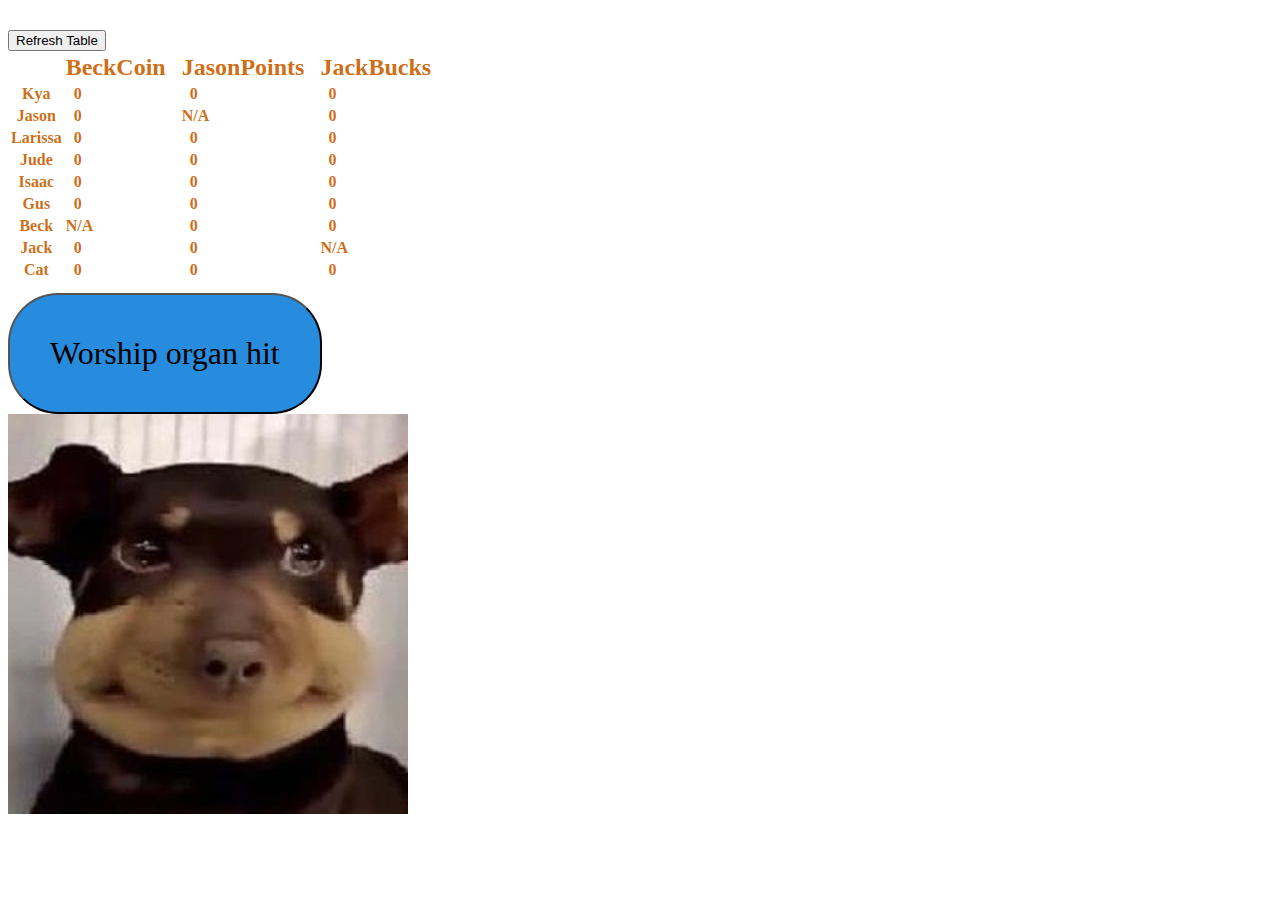
==== index.html @ ed4363aa "glam sesh" ====
<!DOCTYPE html>
<html>

<head>
  <meta charset="UTF-8">
  <meta name="viewport" content="width=device-width, initial-scale=1.0">
  <meta http-equiv="X-UA-Compatible" content="ie=edge">
  <style type="text/css">
    main#main1 {
      margin-top: 30px;
    }
  </style>
  <script>
    var pointsJSONtxt
    function tableLoad() {
//    function reqListener () {
//      console.log(this.responseText); balls
//    }
      var oReq = new XMLHttpRequest();
      oReq.onload = function() {
//        console.log(this.response)
        pointsJSONtxt = this.responseText
      };
      oReq.open("get", "points.json", false);
      oReq.send();
      points = JSON.parse(pointsJSONtxt);
      document.getElementById("kya_beck").innerHTML = "&nbsp;&nbsp;" + points.bitches.beckCoins.kya;
      document.getElementById("kya_jason").innerHTML = "&nbsp;&nbsp;" + points.bitches.jasonPoints.kya;
      document.getElementById("kya_jack").innerHTML = "&nbsp;&nbsp;" + points.bitches.jackBucks.kya;
      document.getElementById("larissa_beck").innerHTML = "&nbsp;&nbsp;" + points.bitches.beckCoins.larissa;
      document.getElementById("larissa_jason").innerHTML = "&nbsp;&nbsp;" + points.bitches.jasonPoints.larissa;
      document.getElementById("larissa_jack").innerHTML = "&nbsp;&nbsp;" + points.bitches.jackBucks.larissa;
      document.getElementById("jude_beck").innerHTML = "&nbsp;&nbsp;" + points.bitches.beckCoins.jude;
      document.getElementById("jude_jason").innerHTML = "&nbsp;&nbsp;" + points.bitches.jasonPoints.jude;
      document.getElementById("jude_jack").innerHTML = "&nbsp;&nbsp;" + points.bitches.jackBucks.jude;
      document.getElementById("jason_beck").innerHTML = "&nbsp;&nbsp;" + points.bitches.beckCoins.jason;
      document.getElementById("jason_jack").innerHTML = "&nbsp;&nbsp;" + points.bitches.jackBucks.jason;
      document.getElementById("isaac_beck").innerHTML = "&nbsp;&nbsp;" + points.bitches.beckCoins.isaac;
      document.getElementById("isaac_jason").innerHTML = "&nbsp;&nbsp;" + points.bitches.jasonPoints.isaac;
      document.getElementById("isaac_jack").innerHTML = "&nbsp;&nbsp;" + points.bitches.jackBucks.isaac;
      document.getElementById("gus_beck").innerHTML = "&nbsp;&nbsp;" + points.bitches.beckCoins.gus;
      document.getElementById("gus_jason").innerHTML = "&nbsp;&nbsp;" + points.bitches.jasonPoints.gus;
      document.getElementById("gus_jack").innerHTML = "&nbsp;&nbsp;" + points.bitches.jackBucks.gus;
      document.getElementById("beck_jason").innerHTML = "&nbsp;&nbsp;" + points.bitches.jasonPoints.beck;
      document.getElementById("beck_jack").innerHTML = "&nbsp;&nbsp;" + points.bitches.jackBucks.beck;
      document.getElementById("jack_beck").innerHTML = "&nbsp;&nbsp;" + points.bitches.beckCoins.jack;
      document.getElementById("jack_jason").innerHTML = "&nbsp;&nbsp;" + points.bitches.jasonPoints.jack;
      document.getElementById("cat_beck").innerHTML = "&nbsp;&nbsp;" + points.bitches.beckCoins.cat;
      document.getElementById("cat_jason").innerHTML = "&nbsp;&nbsp;" + points.bitches.jasonPoints.cat;
      document.getElementById("cat_jack").innerHTML = "&nbsp;&nbsp;" + points.bitches.jackBucks.cat;
    }
    function getRandomInt(max) {
      return Math.floor(Math.random() * max);
    }
    let sounds = [
      '1.ogg',
      '2.ogg',
      '3.ogg',
      '4.ogg',
      '5.ogg',
      '6.ogg',
      '7.ogg',
      '8.ogg',
      '9.ogg'
    ];
    let band;
    let indx;
    let prev;
    band = new Audio();
    function playSound() {
      indx = getRandomInt(9);
      while (prev == indx) {
        indx = getRandomInt(9);
      }
      band.src = sounds[indx];
      prev = indx;
      band.play();
    }
  </script>
</head>

<body>
  <main id="main1">
    <h1 style="color:rgba(203, 95, 0, 0.916); font-size: medium;">
      <button onclick="tableLoad()">Refresh Table</button>
      <table>
        <tr style="font-size: x-large;">
          <td> </td>
          <th>BeckCoin&nbsp;&nbsp;</th>
          <th>JasonPoints&nbsp;&nbsp;</th>
          <th>JackBucks</th>
        </tr>
        <tr>
          <th>Kya</th>
          <td id="kya_beck">&nbsp;&nbsp;0</td>
          <td id="kya_jason">&nbsp;&nbsp;0</td>
          <td id="kya_jack">&nbsp;&nbsp;0</td>
        </tr>
        <tr>
          <th>Jason</th>
          <td id="jason_beck">&nbsp;&nbsp;0</td>
          <td>N/A</td>
          <td id="jason_jack">&nbsp;&nbsp;0</td>
        </tr>
        <tr>
          <th>Larissa</th>
          <td id="larissa_beck">&nbsp;&nbsp;0</td>
          <td id="larissa_jason">&nbsp;&nbsp;0</td>
          <td id="larissa_jack">&nbsp;&nbsp;0</td>
        </tr>
        <tr>
          <th>Jude</th>
          <td id="jude_beck">&nbsp;&nbsp;0</td>
          <td id="jude_jason">&nbsp;&nbsp;0</td>
          <td id="jude_jack">&nbsp;&nbsp;0</td>
        </tr>
        <tr>
          <th>Isaac</th>
          <td id="isaac_beck">&nbsp;&nbsp;0</td>
          <td id="isaac_jason">&nbsp;&nbsp;0</td>
          <td id="isaac_jack">&nbsp;&nbsp;0</td>
        </tr>
        <tr>
          <th>Gus</th>
          <td id="gus_beck">&nbsp;&nbsp;0</td>
          <td id="gus_jason">&nbsp;&nbsp;0</td>
          <td id="gus_jack">&nbsp;&nbsp;0</td>
        </tr>
        <tr>
          <th>Beck</th>
          <td>N/A</td>
          <td id="beck_jason">&nbsp;&nbsp;0</td>
          <td id="beck_jack">&nbsp;&nbsp;0</td>
        </tr>
        <tr>
          <th>Jack</th>
          <td id="jack_beck">&nbsp;&nbsp;0</td>
          <td id="jack_jason">&nbsp;&nbsp;0</td>
          <td>N/A</td>
        </tr>
        <tr>
          <th>Cat</th>
          <td id="cat_beck">&nbsp;&nbsp;0</td>
          <td id="cat_jason">&nbsp;&nbsp;0</td>
          <td id="cat_jack">&nbsp;&nbsp;0</td>
        </tr>
      </table>
    </h1>
    <button
      style="background: #288CDE; color:#000; padding:40px; text-decoration: wavy; border-radius: 50px; font-family:'Times New Roman', Times, serif; font-size: xx-large;"
      onclick="playSound()">Worship organ hit</button>
  </main>
  <img src="figglebottom.jpg">
</body>

</html>
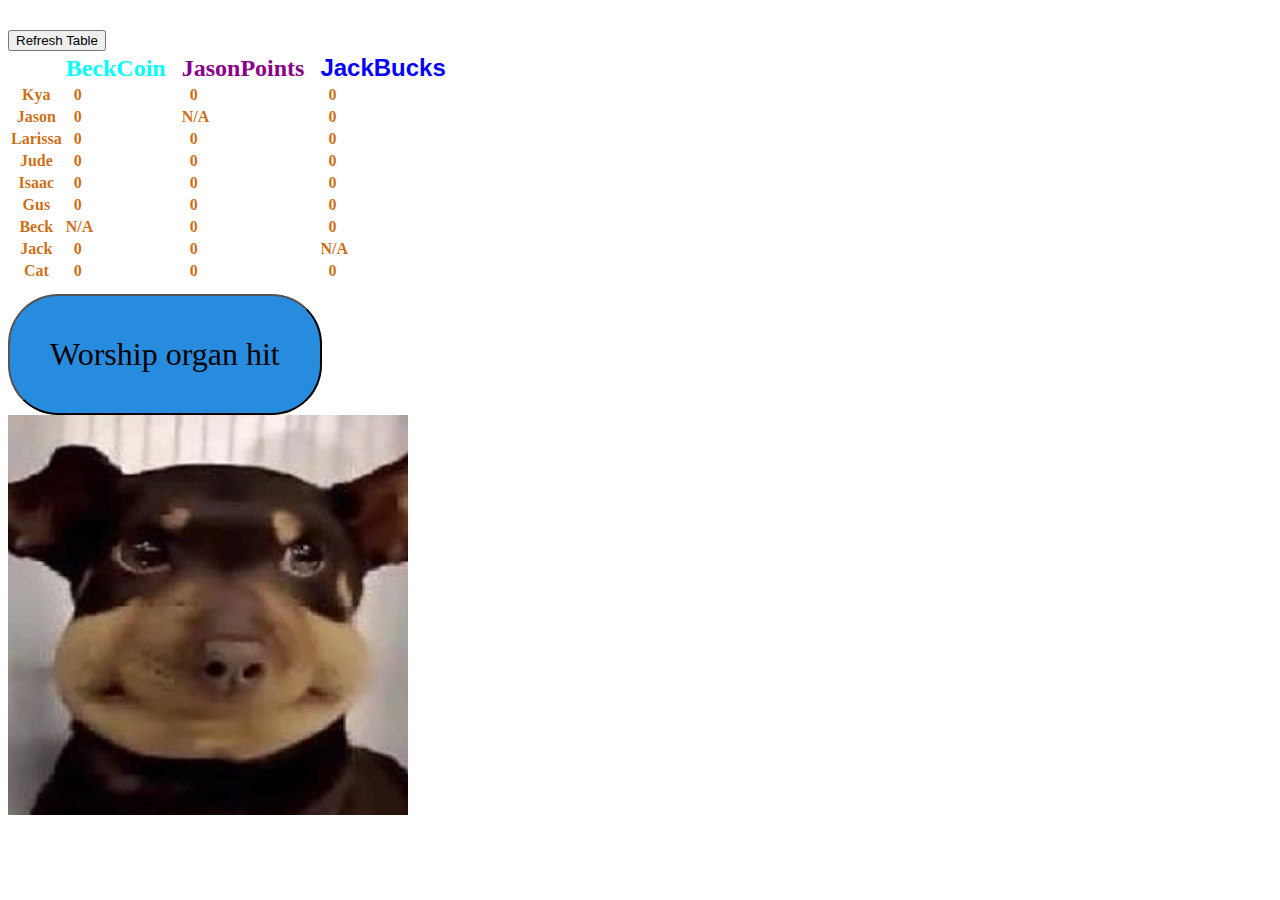
==== commit 9c56c9fe: "glam out!" ====
--- a/index.html
+++ b/index.html
@@ -86,9 +86,9 @@
       <table>
         <tr style="font-size: x-large;">
           <td> </td>
-          <th>BeckCoin&nbsp;&nbsp;</th>
-          <th>JasonPoints&nbsp;&nbsp;</th>
-          <th>JackBucks</th>
+          <th style="font-family: fantasy; color: aqua;">BeckCoin&nbsp;&nbsp;</th>
+          <th style="font-family: cursive; color: darkmagenta;">JasonPoints&nbsp;&nbsp;</th>
+          <th style="font-family: 'Segoe UI', Tahoma, Geneva, Verdana, sans-serif; color: blue;">JackBucks</th>
         </tr>
         <tr>
           <th>Kya</th>
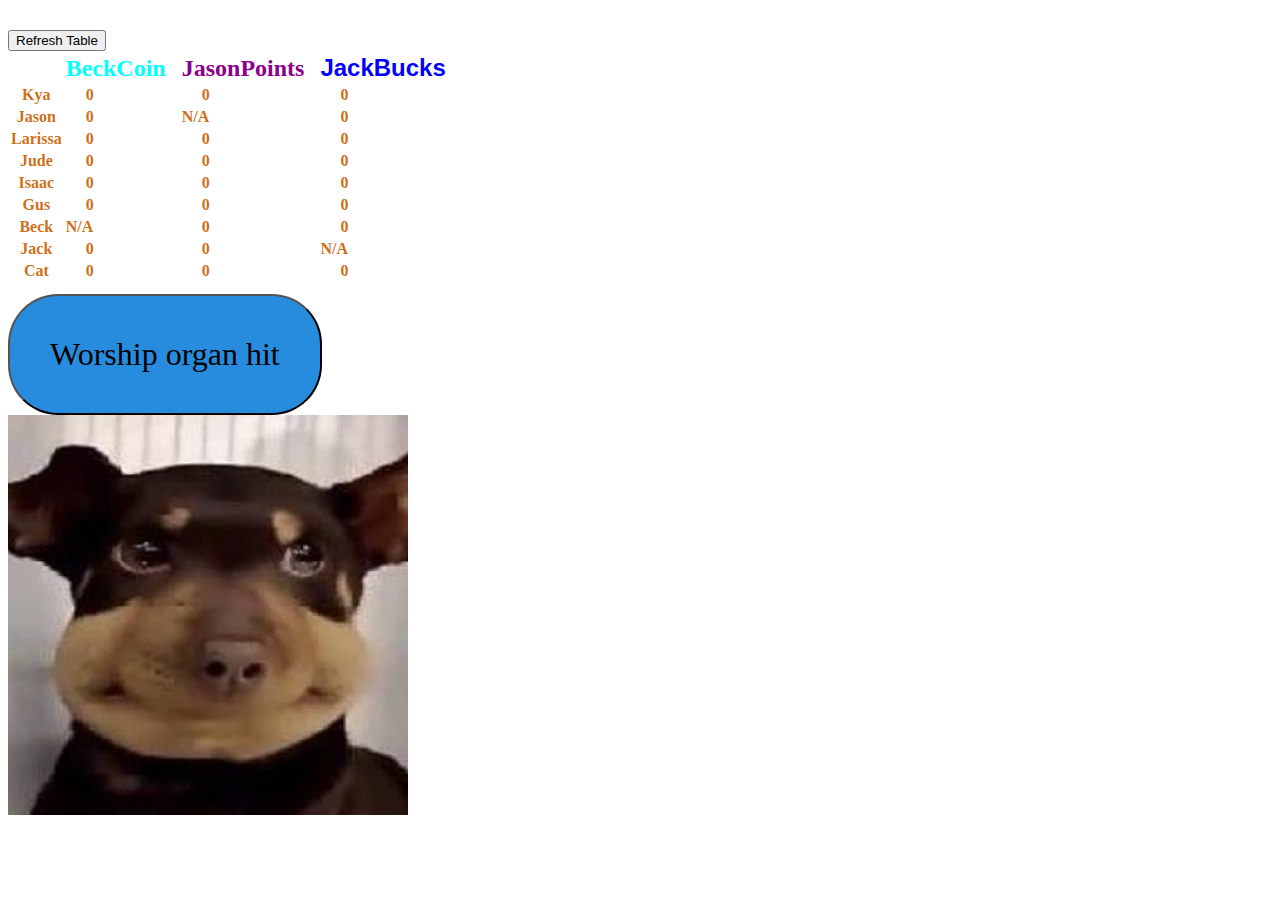
==== commit 99ab111c: "spaces maybe" ====
--- a/index.html
+++ b/index.html
@@ -92,57 +92,57 @@
         </tr>
         <tr>
           <th>Kya</th>
-          <td id="kya_beck">&nbsp;&nbsp;0</td>
-          <td id="kya_jason">&nbsp;&nbsp;0</td>
-          <td id="kya_jack">&nbsp;&nbsp;0</td>
+          <td id="kya_beck">&nbsp;&nbsp;&nbsp;&nbsp;&nbsp;0</td>
+          <td id="kya_jason">&nbsp;&nbsp;&nbsp;&nbsp;&nbsp;0</td>
+          <td id="kya_jack">&nbsp;&nbsp;&nbsp;&nbsp;&nbsp;0</td>
         </tr>
         <tr>
           <th>Jason</th>
-          <td id="jason_beck">&nbsp;&nbsp;0</td>
+          <td id="jason_beck">&nbsp;&nbsp;&nbsp;&nbsp;&nbsp;0</td>
           <td>N/A</td>
-          <td id="jason_jack">&nbsp;&nbsp;0</td>
+          <td id="jason_jack">&nbsp;&nbsp;&nbsp;&nbsp;&nbsp;0</td>
         </tr>
         <tr>
           <th>Larissa</th>
-          <td id="larissa_beck">&nbsp;&nbsp;0</td>
-          <td id="larissa_jason">&nbsp;&nbsp;0</td>
-          <td id="larissa_jack">&nbsp;&nbsp;0</td>
+          <td id="larissa_beck">&nbsp;&nbsp;&nbsp;&nbsp;&nbsp;0</td>
+          <td id="larissa_jason">&nbsp;&nbsp;&nbsp;&nbsp;&nbsp;0</td>
+          <td id="larissa_jack">&nbsp;&nbsp;&nbsp;&nbsp;&nbsp;0</td>
         </tr>
         <tr>
           <th>Jude</th>
-          <td id="jude_beck">&nbsp;&nbsp;0</td>
-          <td id="jude_jason">&nbsp;&nbsp;0</td>
-          <td id="jude_jack">&nbsp;&nbsp;0</td>
+          <td id="jude_beck">&nbsp;&nbsp;&nbsp;&nbsp;&nbsp;0</td>
+          <td id="jude_jason">&nbsp;&nbsp;&nbsp;&nbsp;&nbsp;0</td>
+          <td id="jude_jack">&nbsp;&nbsp;&nbsp;&nbsp;&nbsp;0</td>
         </tr>
         <tr>
           <th>Isaac</th>
-          <td id="isaac_beck">&nbsp;&nbsp;0</td>
-          <td id="isaac_jason">&nbsp;&nbsp;0</td>
-          <td id="isaac_jack">&nbsp;&nbsp;0</td>
+          <td id="isaac_beck">&nbsp;&nbsp;&nbsp;&nbsp;&nbsp;0</td>
+          <td id="isaac_jason">&nbsp;&nbsp;&nbsp;&nbsp;&nbsp;0</td>
+          <td id="isaac_jack">&nbsp;&nbsp;&nbsp;&nbsp;&nbsp;0</td>
         </tr>
         <tr>
           <th>Gus</th>
-          <td id="gus_beck">&nbsp;&nbsp;0</td>
-          <td id="gus_jason">&nbsp;&nbsp;0</td>
-          <td id="gus_jack">&nbsp;&nbsp;0</td>
+          <td id="gus_beck">&nbsp;&nbsp;&nbsp;&nbsp;&nbsp;0</td>
+          <td id="gus_jason">&nbsp;&nbsp;&nbsp;&nbsp;&nbsp;0</td>
+          <td id="gus_jack">&nbsp;&nbsp;&nbsp;&nbsp;&nbsp;0</td>
         </tr>
         <tr>
           <th>Beck</th>
           <td>N/A</td>
-          <td id="beck_jason">&nbsp;&nbsp;0</td>
-          <td id="beck_jack">&nbsp;&nbsp;0</td>
+          <td id="beck_jason">&nbsp;&nbsp;&nbsp;&nbsp;&nbsp;0</td>
+          <td id="beck_jack">&nbsp;&nbsp;&nbsp;&nbsp;&nbsp;0</td>
         </tr>
         <tr>
           <th>Jack</th>
-          <td id="jack_beck">&nbsp;&nbsp;0</td>
-          <td id="jack_jason">&nbsp;&nbsp;0</td>
+          <td id="jack_beck">&nbsp;&nbsp;&nbsp;&nbsp;&nbsp;0</td>
+          <td id="jack_jason">&nbsp;&nbsp;&nbsp;&nbsp;&nbsp;0</td>
           <td>N/A</td>
         </tr>
         <tr>
           <th>Cat</th>
-          <td id="cat_beck">&nbsp;&nbsp;0</td>
-          <td id="cat_jason">&nbsp;&nbsp;0</td>
-          <td id="cat_jack">&nbsp;&nbsp;0</td>
+          <td id="cat_beck">&nbsp;&nbsp;&nbsp;&nbsp;&nbsp;0</td>
+          <td id="cat_jason">&nbsp;&nbsp;&nbsp;&nbsp;&nbsp;0</td>
+          <td id="cat_jack">&nbsp;&nbsp;&nbsp;&nbsp;&nbsp;0</td>
         </tr>
       </table>
     </h1>
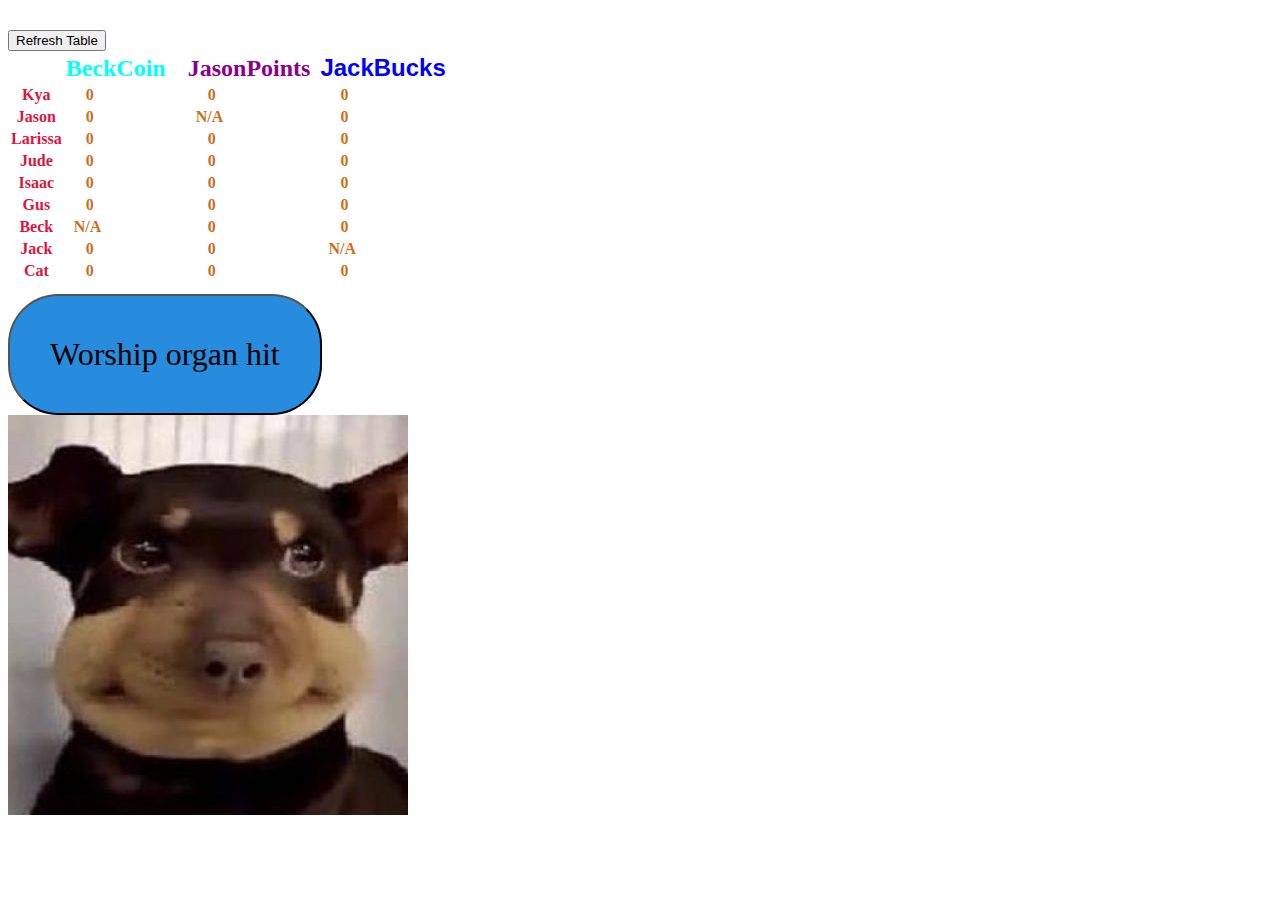
==== commit a31c2b50: "finalized formatting and style" ====
--- a/index.html
+++ b/index.html
@@ -86,60 +86,60 @@
       <table>
         <tr style="font-size: x-large;">
           <td> </td>
-          <th style="font-family: fantasy; color: aqua;">BeckCoin&nbsp;&nbsp;</th>
-          <th style="font-family: cursive; color: darkmagenta;">JasonPoints&nbsp;&nbsp;</th>
+          <th style="font-family: fantasy; color: aqua;">BeckCoin&nbsp;&nbsp;&nbsp;</th>
+          <th style="font-family: cursive; color: darkmagenta;">JasonPoints&nbsp;</th>
           <th style="font-family: 'Segoe UI', Tahoma, Geneva, Verdana, sans-serif; color: blue;">JackBucks</th>
         </tr>
         <tr>
-          <th>Kya</th>
+          <th style="color:crimson;">Kya</th>
           <td id="kya_beck">&nbsp;&nbsp;&nbsp;&nbsp;&nbsp;0</td>
           <td id="kya_jason">&nbsp;&nbsp;&nbsp;&nbsp;&nbsp;0</td>
           <td id="kya_jack">&nbsp;&nbsp;&nbsp;&nbsp;&nbsp;0</td>
         </tr>
         <tr>
-          <th>Jason</th>
+          <th style="color:crimson;">Jason</th>
           <td id="jason_beck">&nbsp;&nbsp;&nbsp;&nbsp;&nbsp;0</td>
-          <td>N/A</td>
+          <td>&nbsp;&nbsp;N/A</td>
           <td id="jason_jack">&nbsp;&nbsp;&nbsp;&nbsp;&nbsp;0</td>
         </tr>
         <tr>
-          <th>Larissa</th>
+          <th style="color:crimson;">Larissa</th>
           <td id="larissa_beck">&nbsp;&nbsp;&nbsp;&nbsp;&nbsp;0</td>
           <td id="larissa_jason">&nbsp;&nbsp;&nbsp;&nbsp;&nbsp;0</td>
           <td id="larissa_jack">&nbsp;&nbsp;&nbsp;&nbsp;&nbsp;0</td>
         </tr>
         <tr>
-          <th>Jude</th>
+          <th style="color:crimson;">Jude</th>
           <td id="jude_beck">&nbsp;&nbsp;&nbsp;&nbsp;&nbsp;0</td>
           <td id="jude_jason">&nbsp;&nbsp;&nbsp;&nbsp;&nbsp;0</td>
           <td id="jude_jack">&nbsp;&nbsp;&nbsp;&nbsp;&nbsp;0</td>
         </tr>
         <tr>
-          <th>Isaac</th>
+          <th style="color:crimson;">Isaac</th>
           <td id="isaac_beck">&nbsp;&nbsp;&nbsp;&nbsp;&nbsp;0</td>
           <td id="isaac_jason">&nbsp;&nbsp;&nbsp;&nbsp;&nbsp;0</td>
           <td id="isaac_jack">&nbsp;&nbsp;&nbsp;&nbsp;&nbsp;0</td>
         </tr>
         <tr>
-          <th>Gus</th>
+          <th style="color:crimson;">Gus</th>
           <td id="gus_beck">&nbsp;&nbsp;&nbsp;&nbsp;&nbsp;0</td>
           <td id="gus_jason">&nbsp;&nbsp;&nbsp;&nbsp;&nbsp;0</td>
           <td id="gus_jack">&nbsp;&nbsp;&nbsp;&nbsp;&nbsp;0</td>
         </tr>
         <tr>
-          <th>Beck</th>
-          <td>N/A</td>
+          <th style="color:crimson;">Beck</th>
+          <td>&nbsp;&nbsp;N/A</td>
           <td id="beck_jason">&nbsp;&nbsp;&nbsp;&nbsp;&nbsp;0</td>
           <td id="beck_jack">&nbsp;&nbsp;&nbsp;&nbsp;&nbsp;0</td>
         </tr>
         <tr>
-          <th>Jack</th>
+          <th style="color:crimson;">Jack</th>
           <td id="jack_beck">&nbsp;&nbsp;&nbsp;&nbsp;&nbsp;0</td>
           <td id="jack_jason">&nbsp;&nbsp;&nbsp;&nbsp;&nbsp;0</td>
-          <td>N/A</td>
+          <td>&nbsp;&nbsp;N/A</td>
         </tr>
         <tr>
-          <th>Cat</th>
+          <th style="color:crimson;">Cat</th>
           <td id="cat_beck">&nbsp;&nbsp;&nbsp;&nbsp;&nbsp;0</td>
           <td id="cat_jason">&nbsp;&nbsp;&nbsp;&nbsp;&nbsp;0</td>
           <td id="cat_jack">&nbsp;&nbsp;&nbsp;&nbsp;&nbsp;0</td>
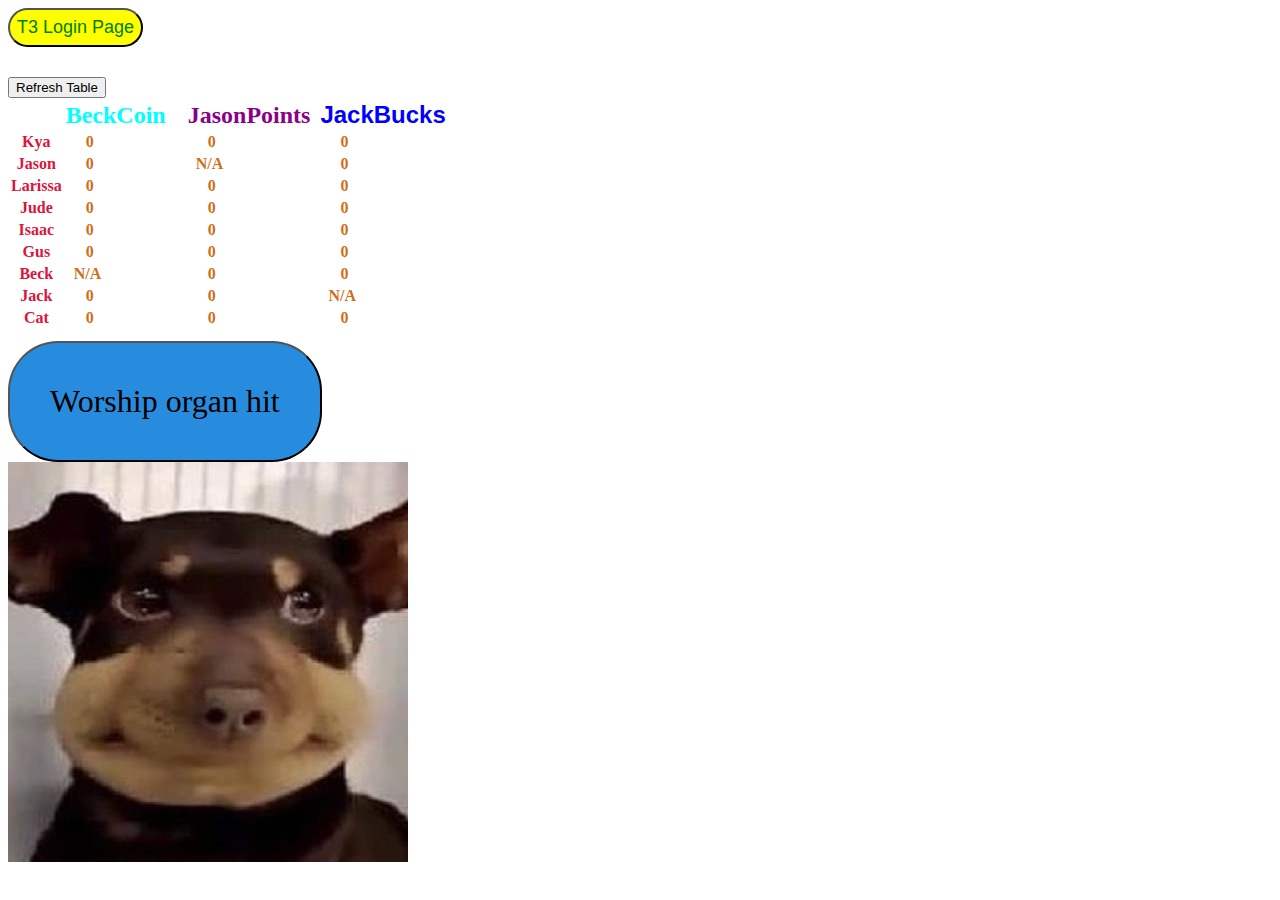
==== commit f8175965: "big jump hooooly" ====
--- a/index.html
+++ b/index.html
@@ -77,6 +77,16 @@
       band.play();
     }
   </script>
+  <button 
+    onclick="document.location='login.html'" 
+    style="
+      background:yellow; 
+      color:green; 
+      padding:7px; 
+      border-radius: 20px; 
+      font-family:'Lucida Sans', 'Lucida Sans Regular', 'Lucida Grande', 'Lucida Sans Unicode', Geneva, Verdana, sans-serif; 
+      font-size: large;"
+  >T3 Login Page</button>
 </head>
 
 <body>
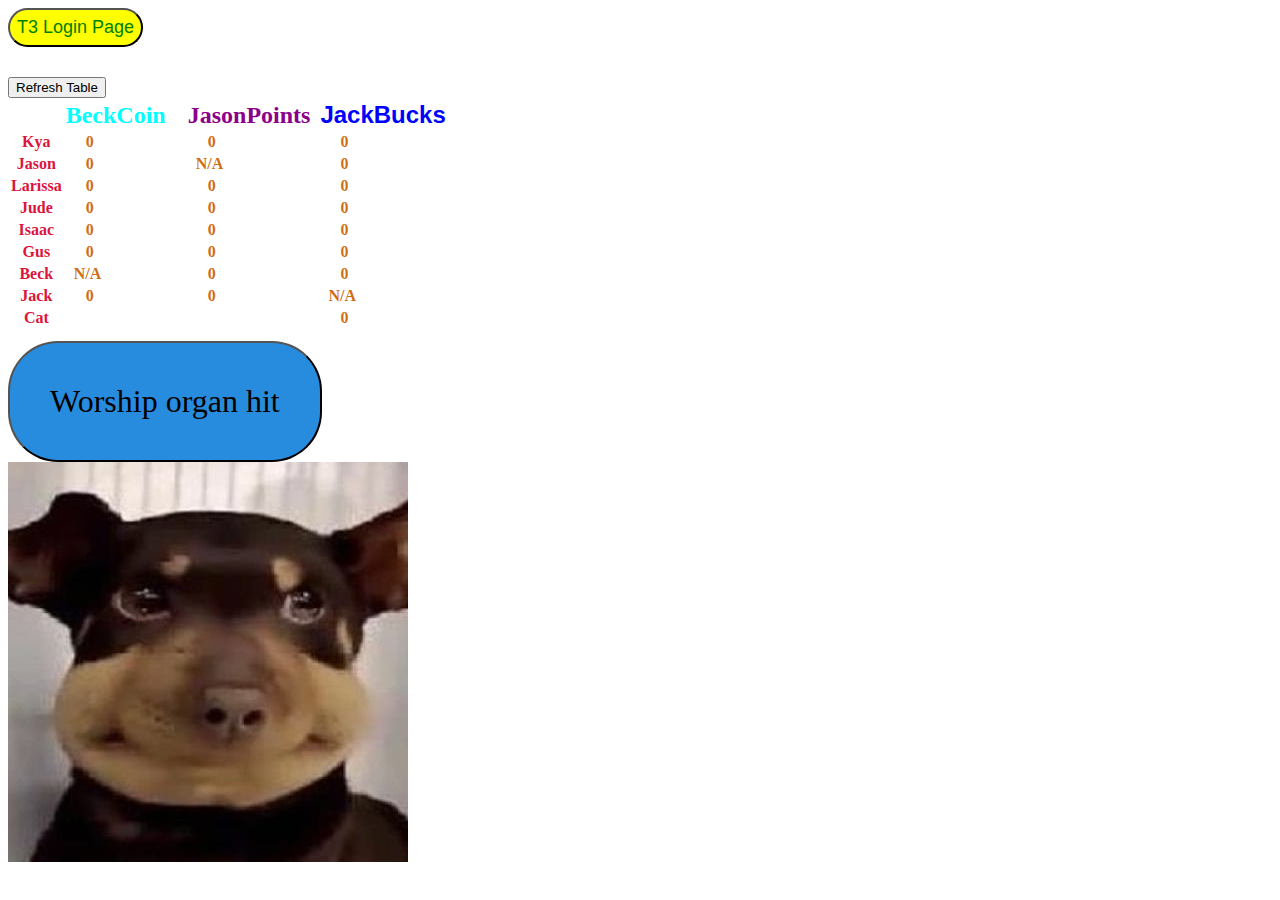
==== commit 0d8ff991: "Update index.html ew" ====
--- a/index.html
+++ b/index.html
@@ -150,8 +150,8 @@
         </tr>
         <tr>
           <th style="color:crimson;">Cat</th>
-          <td id="cat_beck">&nbsp;&nbsp;&nbsp;&nbsp;&nbsp;0</td>
-          <td id="cat_jason">&nbsp;&nbsp;&nbsp;&nbsp;&nbsp;0</td>
+          <td>&nbsp;</td>
+          <td>&nbsp;&nbsp;</td>
           <td id="cat_jack">&nbsp;&nbsp;&nbsp;&nbsp;&nbsp;0</td>
         </tr>
       </table>
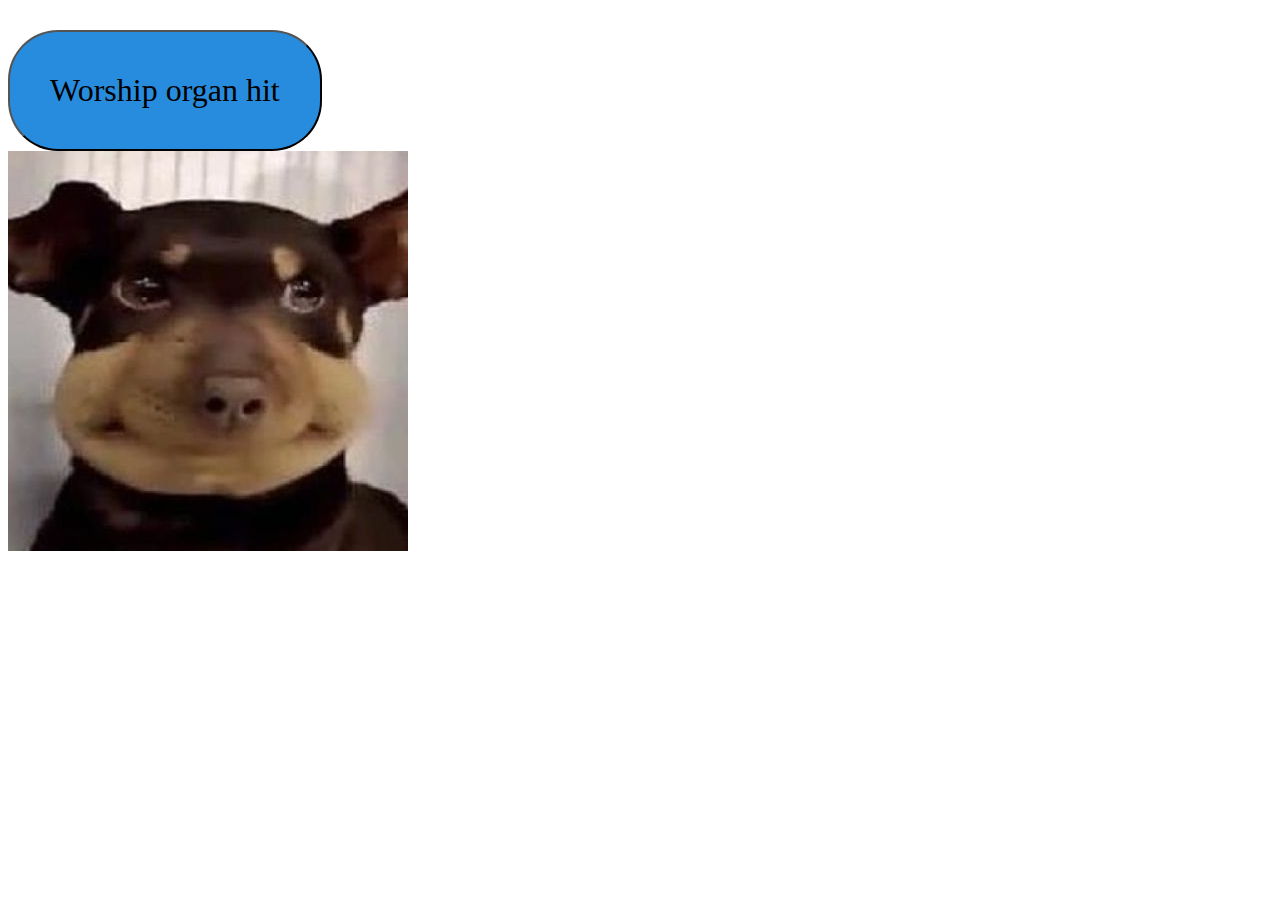
==== commit c1363691: "removing money stuff" ====
--- a/index.html
+++ b/index.html
@@ -11,44 +11,6 @@
     }
   </style>
   <script>
-    var pointsJSONtxt
-    function tableLoad() {
-//    function reqListener () {
-//      console.log(this.responseText); balls
-//    }
-      var oReq = new XMLHttpRequest();
-      oReq.onload = function() {
-//        console.log(this.response)
-        pointsJSONtxt = this.responseText
-      };
-      oReq.open("get", "points.json", false);
-      oReq.send();
-      points = JSON.parse(pointsJSONtxt);
-      document.getElementById("kya_beck").innerHTML = "&nbsp;&nbsp;" + points.bitches.beckCoins.kya;
-      document.getElementById("kya_jason").innerHTML = "&nbsp;&nbsp;" + points.bitches.jasonPoints.kya;
-      document.getElementById("kya_jack").innerHTML = "&nbsp;&nbsp;" + points.bitches.jackBucks.kya;
-      document.getElementById("larissa_beck").innerHTML = "&nbsp;&nbsp;" + points.bitches.beckCoins.larissa;
-      document.getElementById("larissa_jason").innerHTML = "&nbsp;&nbsp;" + points.bitches.jasonPoints.larissa;
-      document.getElementById("larissa_jack").innerHTML = "&nbsp;&nbsp;" + points.bitches.jackBucks.larissa;
-      document.getElementById("jude_beck").innerHTML = "&nbsp;&nbsp;" + points.bitches.beckCoins.jude;
-      document.getElementById("jude_jason").innerHTML = "&nbsp;&nbsp;" + points.bitches.jasonPoints.jude;
-      document.getElementById("jude_jack").innerHTML = "&nbsp;&nbsp;" + points.bitches.jackBucks.jude;
-      document.getElementById("jason_beck").innerHTML = "&nbsp;&nbsp;" + points.bitches.beckCoins.jason;
-      document.getElementById("jason_jack").innerHTML = "&nbsp;&nbsp;" + points.bitches.jackBucks.jason;
-      document.getElementById("isaac_beck").innerHTML = "&nbsp;&nbsp;" + points.bitches.beckCoins.isaac;
-      document.getElementById("isaac_jason").innerHTML = "&nbsp;&nbsp;" + points.bitches.jasonPoints.isaac;
-      document.getElementById("isaac_jack").innerHTML = "&nbsp;&nbsp;" + points.bitches.jackBucks.isaac;
-      document.getElementById("gus_beck").innerHTML = "&nbsp;&nbsp;" + points.bitches.beckCoins.gus;
-      document.getElementById("gus_jason").innerHTML = "&nbsp;&nbsp;" + points.bitches.jasonPoints.gus;
-      document.getElementById("gus_jack").innerHTML = "&nbsp;&nbsp;" + points.bitches.jackBucks.gus;
-      document.getElementById("beck_jason").innerHTML = "&nbsp;&nbsp;" + points.bitches.jasonPoints.beck;
-      document.getElementById("beck_jack").innerHTML = "&nbsp;&nbsp;" + points.bitches.jackBucks.beck;
-      document.getElementById("jack_beck").innerHTML = "&nbsp;&nbsp;" + points.bitches.beckCoins.jack;
-      document.getElementById("jack_jason").innerHTML = "&nbsp;&nbsp;" + points.bitches.jasonPoints.jack;
-      document.getElementById("cat_beck").innerHTML = "&nbsp;&nbsp;" + points.bitches.beckCoins.cat;
-      document.getElementById("cat_jason").innerHTML = "&nbsp;&nbsp;" + points.bitches.jasonPoints.cat;
-      document.getElementById("cat_jack").innerHTML = "&nbsp;&nbsp;" + points.bitches.jackBucks.cat;
-    }
     function getRandomInt(max) {
       return Math.floor(Math.random() * max);
     }
@@ -77,85 +39,10 @@
       band.play();
     }
   </script>
-  <button 
-    onclick="document.location='login.html'" 
-    style="
-      background:yellow; 
-      color:green; 
-      padding:7px; 
-      border-radius: 20px; 
-      font-family:'Lucida Sans', 'Lucida Sans Regular', 'Lucida Grande', 'Lucida Sans Unicode', Geneva, Verdana, sans-serif; 
-      font-size: large;"
-  >T3 Login Page</button>
 </head>
 
 <body>
   <main id="main1">
-    <h1 style="color:rgba(203, 95, 0, 0.916); font-size: medium;">
-      <button onclick="tableLoad()">Refresh Table</button>
-      <table>
-        <tr style="font-size: x-large;">
-          <td> </td>
-          <th style="font-family: fantasy; color: aqua;">BeckCoin&nbsp;&nbsp;&nbsp;</th>
-          <th style="font-family: cursive; color: darkmagenta;">JasonPoints&nbsp;</th>
-          <th style="font-family: 'Segoe UI', Tahoma, Geneva, Verdana, sans-serif; color: blue;">JackBucks</th>
-        </tr>
-        <tr>
-          <th style="color:crimson;">Kya</th>
-          <td id="kya_beck">&nbsp;&nbsp;&nbsp;&nbsp;&nbsp;0</td>
-          <td id="kya_jason">&nbsp;&nbsp;&nbsp;&nbsp;&nbsp;0</td>
-          <td id="kya_jack">&nbsp;&nbsp;&nbsp;&nbsp;&nbsp;0</td>
-        </tr>
-        <tr>
-          <th style="color:crimson;">Jason</th>
-          <td id="jason_beck">&nbsp;&nbsp;&nbsp;&nbsp;&nbsp;0</td>
-          <td>&nbsp;&nbsp;N/A</td>
-          <td id="jason_jack">&nbsp;&nbsp;&nbsp;&nbsp;&nbsp;0</td>
-        </tr>
-        <tr>
-          <th style="color:crimson;">Larissa</th>
-          <td id="larissa_beck">&nbsp;&nbsp;&nbsp;&nbsp;&nbsp;0</td>
-          <td id="larissa_jason">&nbsp;&nbsp;&nbsp;&nbsp;&nbsp;0</td>
-          <td id="larissa_jack">&nbsp;&nbsp;&nbsp;&nbsp;&nbsp;0</td>
-        </tr>
-        <tr>
-          <th style="color:crimson;">Jude</th>
-          <td id="jude_beck">&nbsp;&nbsp;&nbsp;&nbsp;&nbsp;0</td>
-          <td id="jude_jason">&nbsp;&nbsp;&nbsp;&nbsp;&nbsp;0</td>
-          <td id="jude_jack">&nbsp;&nbsp;&nbsp;&nbsp;&nbsp;0</td>
-        </tr>
-        <tr>
-          <th style="color:crimson;">Isaac</th>
-          <td id="isaac_beck">&nbsp;&nbsp;&nbsp;&nbsp;&nbsp;0</td>
-          <td id="isaac_jason">&nbsp;&nbsp;&nbsp;&nbsp;&nbsp;0</td>
-          <td id="isaac_jack">&nbsp;&nbsp;&nbsp;&nbsp;&nbsp;0</td>
-        </tr>
-        <tr>
-          <th style="color:crimson;">Gus</th>
-          <td id="gus_beck">&nbsp;&nbsp;&nbsp;&nbsp;&nbsp;0</td>
-          <td id="gus_jason">&nbsp;&nbsp;&nbsp;&nbsp;&nbsp;0</td>
-          <td id="gus_jack">&nbsp;&nbsp;&nbsp;&nbsp;&nbsp;0</td>
-        </tr>
-        <tr>
-          <th style="color:crimson;">Beck</th>
-          <td>&nbsp;&nbsp;N/A</td>
-          <td id="beck_jason">&nbsp;&nbsp;&nbsp;&nbsp;&nbsp;0</td>
-          <td id="beck_jack">&nbsp;&nbsp;&nbsp;&nbsp;&nbsp;0</td>
-        </tr>
-        <tr>
-          <th style="color:crimson;">Jack</th>
-          <td id="jack_beck">&nbsp;&nbsp;&nbsp;&nbsp;&nbsp;0</td>
-          <td id="jack_jason">&nbsp;&nbsp;&nbsp;&nbsp;&nbsp;0</td>
-          <td>&nbsp;&nbsp;N/A</td>
-        </tr>
-        <tr>
-          <th style="color:crimson;">Cat</th>
-          <td>&nbsp;</td>
-          <td>&nbsp;&nbsp;</td>
-          <td id="cat_jack">&nbsp;&nbsp;&nbsp;&nbsp;&nbsp;0</td>
-        </tr>
-      </table>
-    </h1>
     <button
       style="background: #288CDE; color:#000; padding:40px; text-decoration: wavy; border-radius: 50px; font-family:'Times New Roman', Times, serif; font-size: xx-large;"
       onclick="playSound()">Worship organ hit</button>
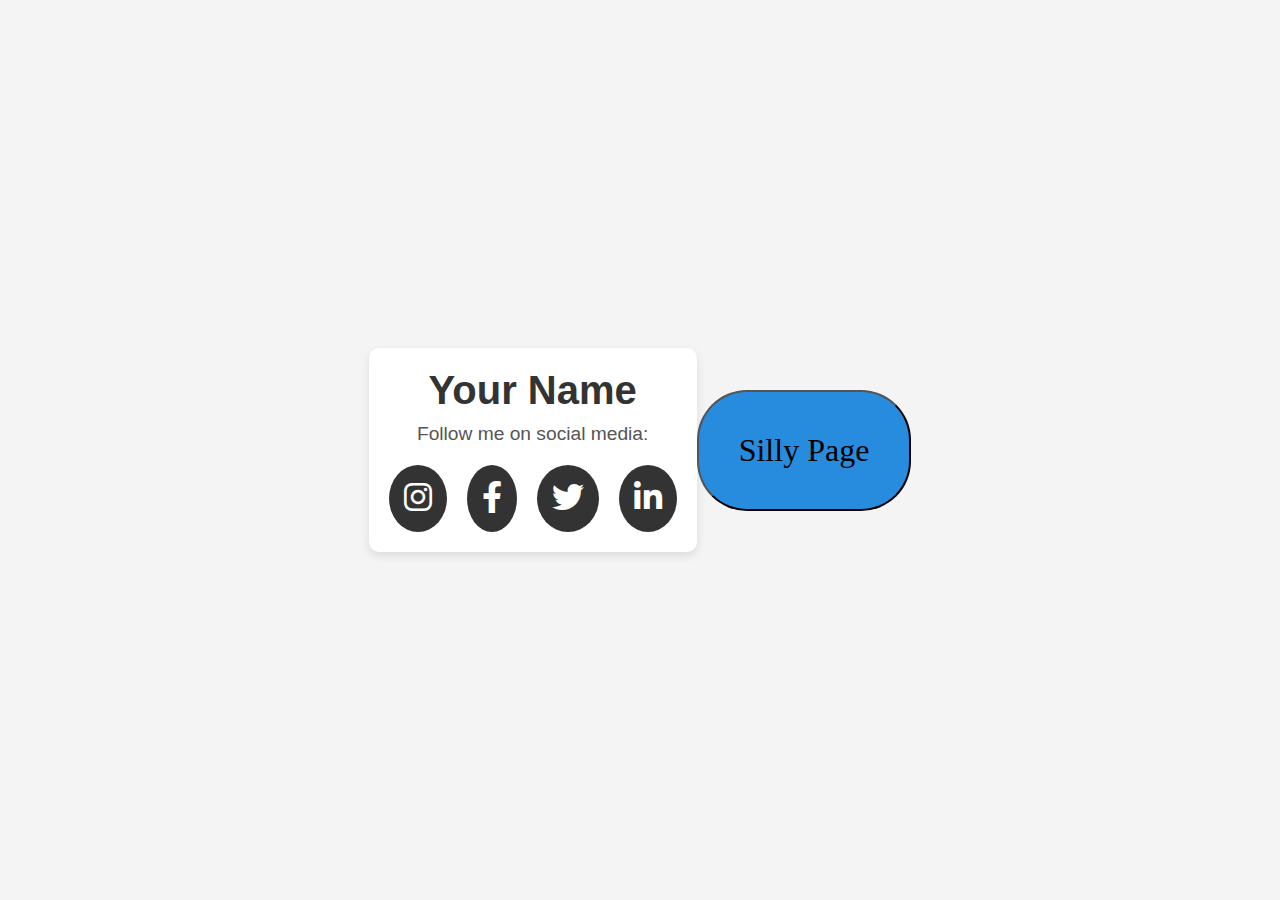
==== commit 1e62983e: "mainpg" ====
--- a/index.html
+++ b/index.html
@@ -1,53 +1,38 @@
 <!DOCTYPE html>
-<html>
+<html lang="en">
 
 <head>
-  <meta charset="UTF-8">
-  <meta name="viewport" content="width=device-width, initial-scale=1.0">
-  <meta http-equiv="X-UA-Compatible" content="ie=edge">
-  <style type="text/css">
-    main#main1 {
-      margin-top: 30px;
-    }
-  </style>
-  <script>
-    function getRandomInt(max) {
-      return Math.floor(Math.random() * max);
-    }
-    let sounds = [
-      '1.ogg',
-      '2.ogg',
-      '3.ogg',
-      '4.ogg',
-      '5.ogg',
-      '6.ogg',
-      '7.ogg',
-      '8.ogg',
-      '9.ogg'
-    ];
-    let band;
-    let indx;
-    let prev;
-    band = new Audio();
-    function playSound() {
-      indx = getRandomInt(9);
-      while (prev == indx) {
-        indx = getRandomInt(9);
-      }
-      band.src = sounds[indx];
-      prev = indx;
-      band.play();
-    }
-  </script>
+    <meta charset="UTF-8">
+    <meta name="viewport" content="width=device-width, initial-scale=1.0">
+    <title>Your Name - Links</title>
+    <link rel="stylesheet" href="styles.css">
+    <!-- Add a link to Font Awesome for social media icons -->
+    <link href="https://cdnjs.cloudflare.com/ajax/libs/font-awesome/6.0.0-beta3/css/all.min.css" rel="stylesheet">
 </head>
 
 <body>
-  <main id="main1">
+    <div class="container">
+        <h1>Your Name</h1>
+        <p>Follow me on social media:</p>
+        <div class="social-links">
+            <a href="https://www.instagram.com/yourusername" target="_blank" class="social-icon instagram">
+                <i class="fab fa-instagram"></i>
+            </a>
+            <a href="https://www.facebook.com/yourusername" target="_blank" class="social-icon facebook">
+                <i class="fab fa-facebook-f"></i>
+            </a>
+            <!-- Add more social links as needed -->
+            <a href="https://twitter.com/yourusername" target="_blank" class="social-icon twitter">
+                <i class="fab fa-twitter"></i>
+            </a>
+            <a href="https://www.linkedin.com/in/yourusername" target="_blank" class="social-icon linkedin">
+                <i class="fab fa-linkedin-in"></i>
+            </a>
+        </div>
+    </div>
     <button
       style="background: #288CDE; color:#000; padding:40px; text-decoration: wavy; border-radius: 50px; font-family:'Times New Roman', Times, serif; font-size: xx-large;"
-      onclick="playSound()">Worship organ hit</button>
-  </main>
-  <img src="figglebottom.jpg">
+      href="./figgle.html">Silly Page</button>
 </body>
 
 </html>--- a/styles.css
+++ b/styles.css
@@ -0,0 +1,79 @@
+/* Basic reset */
+* {
+    margin: 0;
+    padding: 0;
+    box-sizing: border-box;
+}
+
+/* General Body Styling */
+body {
+    font-family: 'Arial', sans-serif;
+    background-color: #f4f4f4;
+    display: flex;
+    justify-content: center;
+    align-items: center;
+    height: 100vh;
+}
+
+/* Container for the content */
+.container {
+    text-align: center;
+    padding: 20px;
+    background-color: #ffffff;
+    border-radius: 10px;
+    box-shadow: 0 4px 10px rgba(0, 0, 0, 0.1);
+}
+
+/* Main heading style */
+h1 {
+    font-size: 2.5rem;
+    margin-bottom: 10px;
+    color: #333;
+}
+
+/* Small description */
+p {
+    font-size: 1.2rem;
+    margin-bottom: 20px;
+    color: #555;
+}
+
+/* Social links container */
+.social-links {
+    display: flex;
+    justify-content: center;
+    gap: 20px;
+}
+
+/* Individual social link styling */
+.social-icon {
+    font-size: 2rem;
+    padding: 15px;
+    border-radius: 50%;
+    color: white;
+    background-color: #333;
+    text-decoration: none;
+    transition: all 0.3s ease;
+}
+
+.social-icon:hover {
+    transform: scale(1.1);
+    background-color: #0073e6; /* Default hover color */
+}
+
+/* Specific color for each social icon */
+.social-icon.instagram:hover {
+    background-color: #e4405f; /* Instagram color */
+}
+
+.social-icon.facebook:hover {
+    background-color: #1877f2; /* Facebook color */
+}
+
+.social-icon.twitter:hover {
+    background-color: #1da1f2; /* Twitter color */
+}
+
+.social-icon.linkedin:hover {
+    background-color: #0077b5; /* LinkedIn color */
+}
